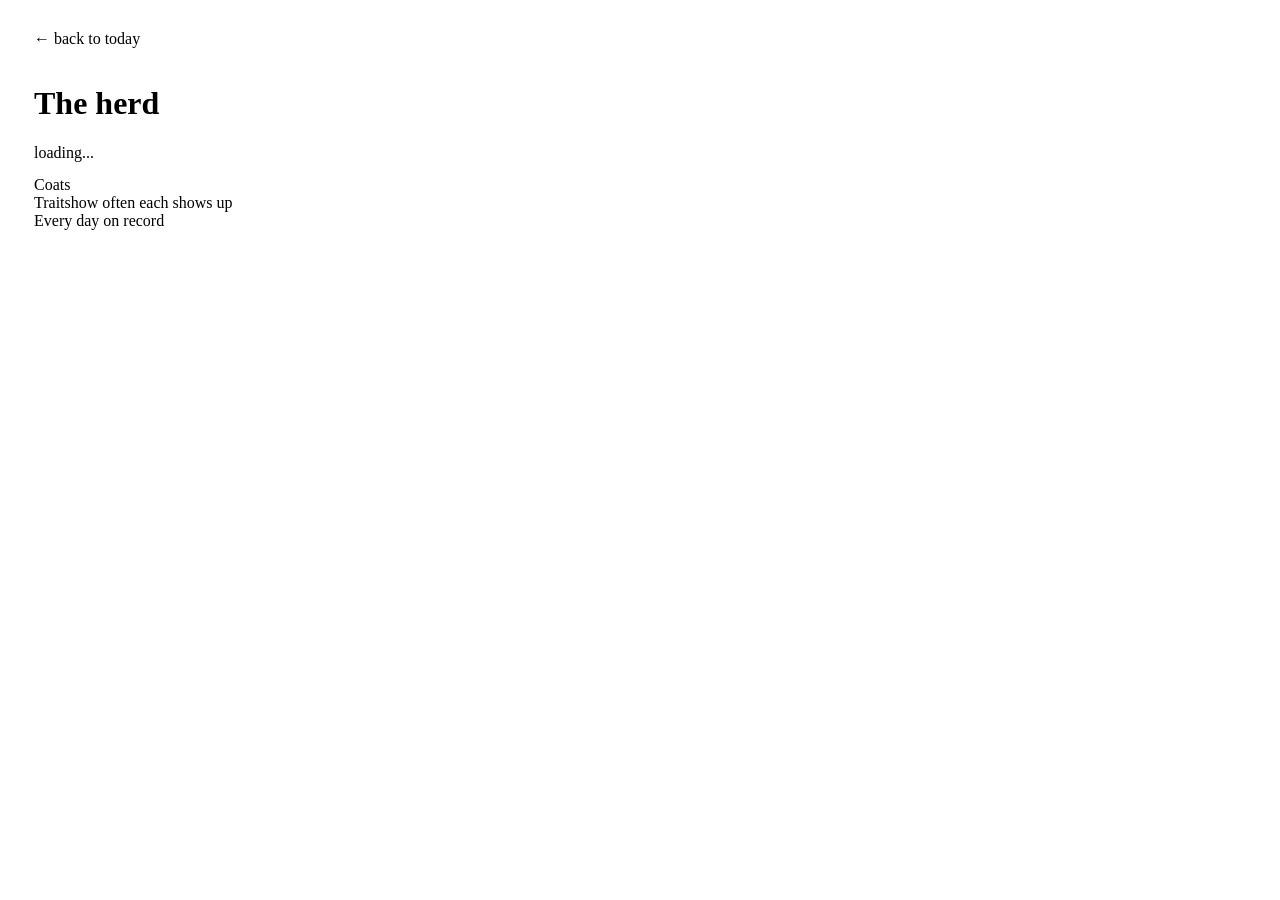
==== web/history.html @ fe1727f6 "Herding cats: a day opener that turns finished work into a collectible Reads Google Tasks, Calendar," ====
<!DOCTYPE html>
<html lang="en">
<head>
<meta charset="utf-8">
<title>The herd</title>
<link href="https://fonts.googleapis.com/css2?family=Inter:wght@400;500;600&display=swap" rel="stylesheet">
<link rel="icon" href="/favicon.png">
<link rel="stylesheet" href="/app.css">
<style>
body{padding:22px 26px 60px}
.back{display:inline-block;font:500 12px/1 var(--font);color:var(--gray);
  text-decoration:none;margin-bottom:16px}
.back:hover{color:var(--primary)}
.hgrid{display:grid;grid-template-columns:repeat(auto-fill,minmax(190px,1fr));gap:10px}
.swatch{display:flex;align-items:center;gap:9px;padding:9px 11px;
  background:var(--base02);border:1px solid var(--b1);border-radius:10px}
.swatch.big{gap:11px;padding:10px 13px}
.catslot{width:46px;height:46px;flex-shrink:0;display:grid;place-items:center}
.catslot canvas{image-rendering:auto}
.sbody{flex:1;display:flex;flex-direction:column;gap:1px}
.srate{font:400 10.5px/14px var(--font);color:var(--gray)}
.dotc{width:16px;height:16px;border-radius:999px;flex-shrink:0;
  box-shadow:0 0 0 1px rgba(255,255,255,.09) inset}
.sname{flex:1;font:500 12px/16px var(--font)}
.scount{font:600 12px/16px var(--font);font-variant-numeric:tabular-nums}
.spct{font:400 10.5px/14px var(--font);color:var(--gray)}
.dayblock{margin-bottom:20px}
.dayhead{display:flex;align-items:baseline;gap:10px;margin-bottom:8px}
.dayname{font:600 13px/1 var(--font)}
.daymeta{font:400 11.5px/1 var(--font);color:var(--gray)}
.daycats{display:flex;flex-wrap:wrap;gap:4px}
.dcatwrap{display:flex;flex-direction:column;align-items:center;width:56px;
  padding:3px 0 4px;border-radius:9px;transition:background .12s}
.dcatwrap:hover{background:var(--base03)}
.dname{font:400 9.5px/12px var(--font);color:var(--gray);margin-top:1px;
  max-width:56px;overflow:hidden;text-overflow:ellipsis;white-space:nowrap}
.dcat{width:44px;height:44px;display:grid;place-items:center;border-radius:9px;
  cursor:default;transition:background .12s}
.dcat:hover{background:var(--base03)}
.dcat.rare{box-shadow:0 0 0 1px rgba(255,201,76,.4) inset;border-radius:9px}
.chip{display:flex;align-items:center;gap:5px;padding:4px 8px;border-radius:999px;
  background:var(--base02);border:1px solid var(--b1);font:400 11px/15px var(--font)}
.chip .dotc{width:10px;height:10px}
.chip.rare{border-color:rgba(255,201,76,.45)}
.chip .tt{color:var(--gray);font-size:10px}
</style>
</head>
<body>

<a class="back" href="/">&larr; back to today</a>
<header class="top" style="margin-bottom:14px">
  <div><h1 id="title">The herd</h1><div class="sub" id="sub">loading...</div></div>
</header>

<div class="tiles" id="tiles"></div>

<main class="grid">
  <section class="card wide">
    <div class="ch"><span class="ct">Coats</span><span class="cc" id="coat-cc"></span></div>
    <div class="hgrid" id="coats"></div>
  </section>

  <section class="card wide">
    <div class="ch"><span class="ct">Traits</span><span class="cc">how often each shows up</span></div>
    <div class="hgrid" id="traits"></div>
  </section>

  <section class="card wide">
    <div class="ch"><span class="ct">Every day on record</span><span class="cc" id="days-cc"></span></div>
    <div id="days"></div>
  </section>
</main>

<script src="/catsnacks.js"></script>
<script type="module" src="/history.js"></script>
</body>
</html>
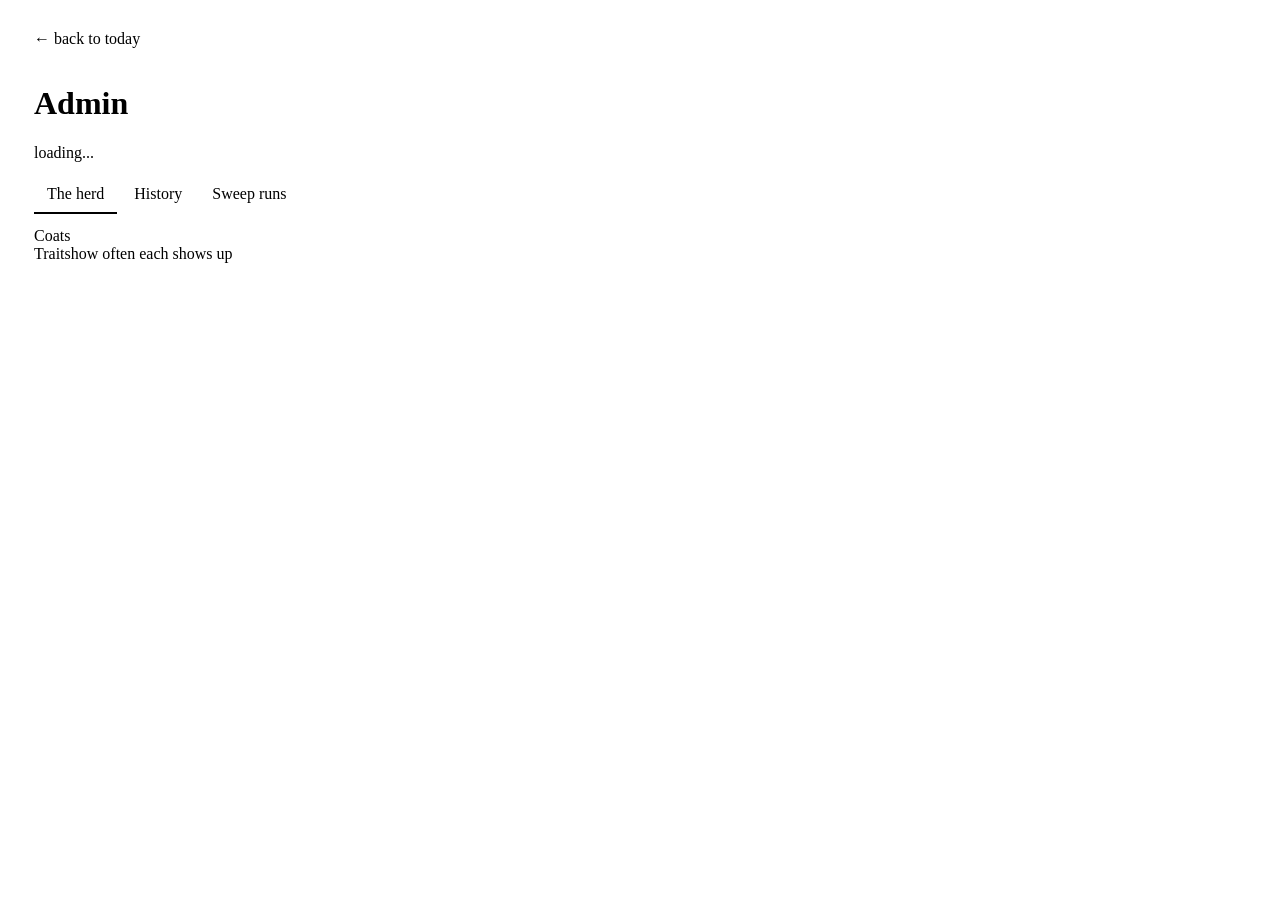
==== commit 5c5b4510: "Add the completeness gate to the evidence sweep and the catch-up app Three real sweep failures drove" ====
--- a/web/history.html
+++ b/web/history.html
@@ -2,7 +2,7 @@
 <html lang="en">
 <head>
 <meta charset="utf-8">
-<title>The herd</title>
+<title>Admin</title>
 <link href="https://fonts.googleapis.com/css2?family=Inter:wght@400;500;600&display=swap" rel="stylesheet">
 <link rel="icon" href="/favicon.png">
 <link rel="stylesheet" href="/app.css">
@@ -43,18 +43,58 @@
 .chip .dotc{width:10px;height:10px}
 .chip.rare{border-color:rgba(255,201,76,.45)}
 .chip .tt{color:var(--gray);font-size:10px}
+
+/* Sweep runs table. Numbers are tabular so a column of costs lines up and a
+   jump in spend is visible without reading each value. */
+.runs{width:100%;border-collapse:collapse;font:400 11.5px/1.45 var(--font)}
+.runs th{text-align:left;font:500 10.5px/1 var(--font);color:var(--gray);
+  padding:0 10px 7px 0;border-bottom:1px solid var(--b1);white-space:nowrap}
+.runs td{padding:6px 10px 6px 0;border-bottom:1px solid var(--b1);
+  vertical-align:baseline}
+.runs tr:last-child td{border-bottom:none}
+.runs .num{font-variant-numeric:tabular-nums;white-space:nowrap}
+.runs .dim{color:var(--gray)}
+.runs .day{font:500 11.5px/1.45 var(--font)}
+.trig{display:inline-block;padding:1px 6px;border-radius:999px;
+  font:500 10px/15px var(--font);border:1px solid var(--b1)}
+.trig.schedule{color:var(--gray)}
+.trig.button{color:var(--primary);border-color:rgba(122,162,247,.35)}
+.mbar{display:inline-flex;align-items:center;gap:4px}
+.mseg{height:8px;border-radius:2px;min-width:2px}
+.mseg.opus{background:#7aa2f7}
+.mseg.sonnet{background:#9ece6a}
+.mseg.haiku{background:#e0af68}
+.runerr{color:#f7768e}
+.runsum{display:flex;flex-wrap:wrap;gap:18px;margin-bottom:12px;
+  font:400 11.5px/1.5 var(--font)}
+.runsum b{font:600 13px/1.2 var(--font);font-variant-numeric:tabular-nums;
+  display:block}
+.runsum .lbl{color:var(--gray);font-size:10.5px}
+
+.tabs{display:flex;gap:4px;margin:0 0 14px;border-bottom:1px solid var(--b1)}
+.tab{appearance:none;background:none;border:none;cursor:pointer;
+  font:500 12.5px/1 var(--font);color:var(--gray);padding:9px 13px;
+  border-bottom:2px solid transparent;margin-bottom:-1px;transition:color .12s}
+.tab:hover{color:var(--fg)}
+.tab[aria-selected="true"]{color:var(--primary);border-bottom-color:var(--primary)}
 </style>
 </head>
 <body>
 
 <a class="back" href="/">&larr; back to today</a>
 <header class="top" style="margin-bottom:14px">
-  <div><h1 id="title">The herd</h1><div class="sub" id="sub">loading...</div></div>
+  <div><h1 id="title">Admin</h1><div class="sub" id="sub">loading...</div></div>
 </header>
 
 <div class="tiles" id="tiles"></div>
 
-<main class="grid">
+<nav class="tabs" id="tabs" role="tablist">
+  <button class="tab" role="tab" data-tab="herd" aria-selected="true">The herd</button>
+  <button class="tab" role="tab" data-tab="days" aria-selected="false">History</button>
+  <button class="tab" role="tab" data-tab="runs" aria-selected="false">Sweep runs</button>
+</nav>
+
+<main class="grid" id="panel-herd" data-panel>
   <section class="card wide">
     <div class="ch"><span class="ct">Coats</span><span class="cc" id="coat-cc"></span></div>
     <div class="hgrid" id="coats"></div>
@@ -64,10 +104,19 @@
     <div class="ch"><span class="ct">Traits</span><span class="cc">how often each shows up</span></div>
     <div class="hgrid" id="traits"></div>
   </section>
+</main>
 
+<main class="grid" id="panel-days" data-panel hidden>
   <section class="card wide">
     <div class="ch"><span class="ct">Every day on record</span><span class="cc" id="days-cc"></span></div>
     <div id="days"></div>
+  </section>
+</main>
+
+<main class="grid" id="panel-runs" data-panel hidden>
+  <section class="card wide">
+    <div class="ch"><span class="ct">Sweep runs</span><span class="cc" id="runs-cc"></span></div>
+    <div id="runs"></div>
   </section>
 </main>
 
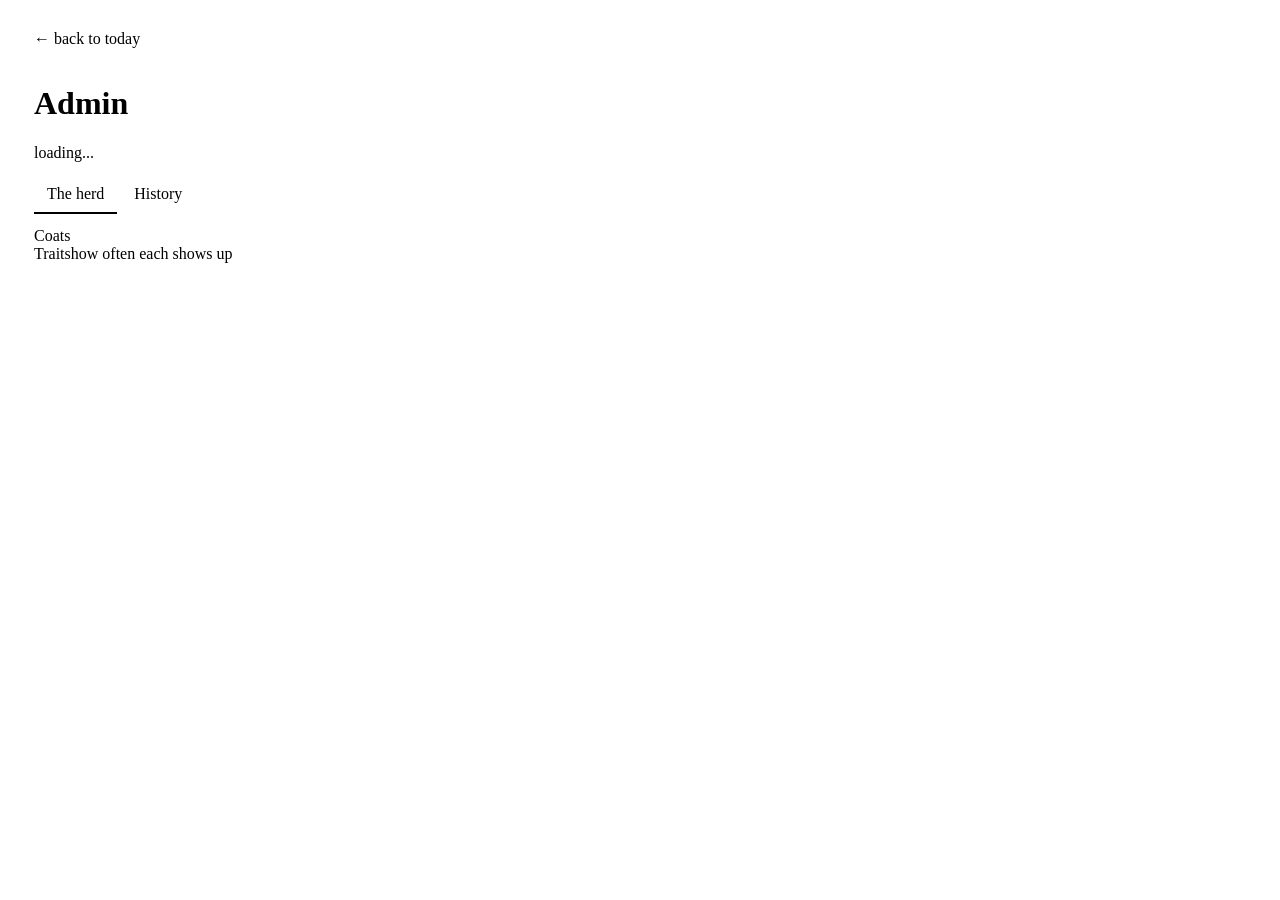
==== commit 0d2b8d9f: "Remove the catch-up button, the run log, and the scheduled sweep The sweep now lives only in the ski" ====
--- a/web/history.html
+++ b/web/history.html
@@ -44,32 +44,6 @@
 .chip.rare{border-color:rgba(255,201,76,.45)}
 .chip .tt{color:var(--gray);font-size:10px}
 
-/* Sweep runs table. Numbers are tabular so a column of costs lines up and a
-   jump in spend is visible without reading each value. */
-.runs{width:100%;border-collapse:collapse;font:400 11.5px/1.45 var(--font)}
-.runs th{text-align:left;font:500 10.5px/1 var(--font);color:var(--gray);
-  padding:0 10px 7px 0;border-bottom:1px solid var(--b1);white-space:nowrap}
-.runs td{padding:6px 10px 6px 0;border-bottom:1px solid var(--b1);
-  vertical-align:baseline}
-.runs tr:last-child td{border-bottom:none}
-.runs .num{font-variant-numeric:tabular-nums;white-space:nowrap}
-.runs .dim{color:var(--gray)}
-.runs .day{font:500 11.5px/1.45 var(--font)}
-.trig{display:inline-block;padding:1px 6px;border-radius:999px;
-  font:500 10px/15px var(--font);border:1px solid var(--b1)}
-.trig.schedule{color:var(--gray)}
-.trig.button{color:var(--primary);border-color:rgba(122,162,247,.35)}
-.mbar{display:inline-flex;align-items:center;gap:4px}
-.mseg{height:8px;border-radius:2px;min-width:2px}
-.mseg.opus{background:#7aa2f7}
-.mseg.sonnet{background:#9ece6a}
-.mseg.haiku{background:#e0af68}
-.runerr{color:#f7768e}
-.runsum{display:flex;flex-wrap:wrap;gap:18px;margin-bottom:12px;
-  font:400 11.5px/1.5 var(--font)}
-.runsum b{font:600 13px/1.2 var(--font);font-variant-numeric:tabular-nums;
-  display:block}
-.runsum .lbl{color:var(--gray);font-size:10.5px}
 
 .tabs{display:flex;gap:4px;margin:0 0 14px;border-bottom:1px solid var(--b1)}
 .tab{appearance:none;background:none;border:none;cursor:pointer;
@@ -91,7 +65,6 @@
 <nav class="tabs" id="tabs" role="tablist">
   <button class="tab" role="tab" data-tab="herd" aria-selected="true">The herd</button>
   <button class="tab" role="tab" data-tab="days" aria-selected="false">History</button>
-  <button class="tab" role="tab" data-tab="runs" aria-selected="false">Sweep runs</button>
 </nav>
 
 <main class="grid" id="panel-herd" data-panel>
@@ -113,13 +86,6 @@
   </section>
 </main>
 
-<main class="grid" id="panel-runs" data-panel hidden>
-  <section class="card wide">
-    <div class="ch"><span class="ct">Sweep runs</span><span class="cc" id="runs-cc"></span></div>
-    <div id="runs"></div>
-  </section>
-</main>
-
 <script src="/catsnacks.js"></script>
 <script type="module" src="/history.js"></script>
 </body>
